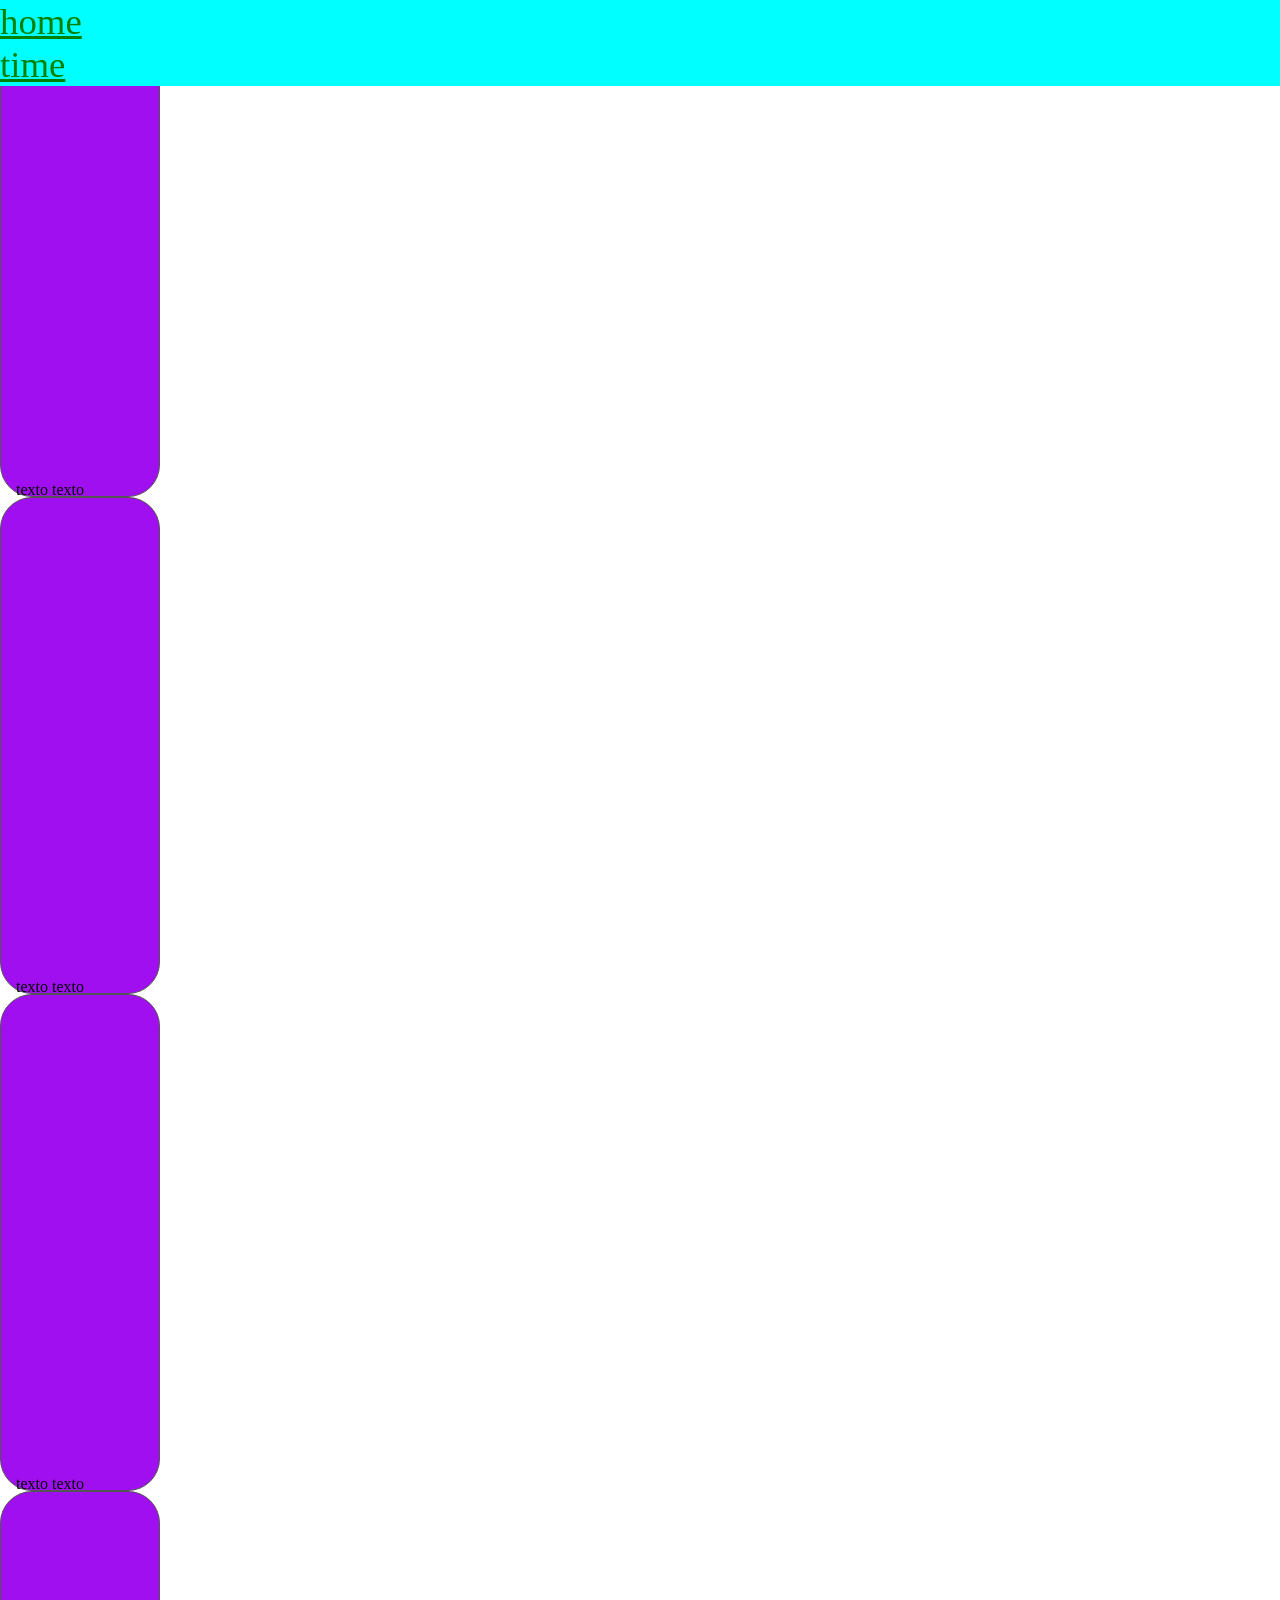
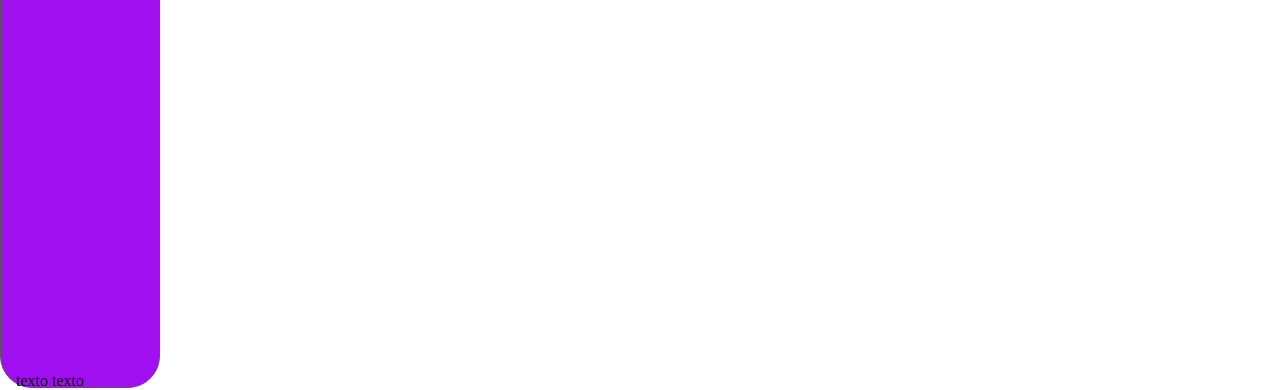
==== css_aulas/time.html @ 5fcf1a53 "aula box" ====
<!DOCTYPE html>
<html lang="en">
<head>
    <meta charset="UTF-8">
    <meta http-equiv="X-UA-Compatible" content="IE=edge">
    <meta name="viewport" content="width=device-width, initial-scale=1.0">
    <title>flex box</title>
    <link rel="stylesheet" href="style/style.css">
</head>
<body>
    <nav class="menu">
        <ul>
            <li><a href="">home</a></li>
            <li><a href="">time</a></li>
        </ul>
    </nav>
    <div class="box">texto texto</div>
    <div class="box" >texto texto</div>
    <div class="box">texto texto </div>
    <div class="box">texto texto</div>
</body>
</html>
---- css_aulas/style/style.css ----
*{  /* formata geral */
    margin: 0;
    padding: 0;
    box-sizing: border-box; /* preserva as dimensoes da caixa */
}

:root{
    font-size: 62,5%;   /* ajuda a criar uma forma de acessibilidade na fonte */
    
}
h1{

    color: #a00ff0;    /* fonte hexadecimal */
    /*font-size: 90px;*/
    font-size: 9.0rem;
    background-color: black;
    font-weight: 300px;
    /* font-style: italic;  /* muda a fonte do texto em negrito italico etc */
    /* text-decoration: line-through; */ 
    text-align: center;
    font-family: 'Comic Neue', cursive;
}

.bg{   /* classe se marca com ponto+onome da classe */
    height: 500px; /* altura */
    width: 100%; /* largura */
    background-color: #a00ff0;
    background-image: url(https://images.unsplash.com/photo-1480099225005-2513c8947aec?ixlib=rb-4.0.3&ixid=M3wxMjA3fDB8MHxzZWFyY2h8Mnx8c2NydW18ZW58MHx8MHx8fDA%3D&auto=format&fit=crop&w=600&q=60);
    background-size: cover; /* cobre a div com a imagem */
    background-repeat: no-repeat; /* faz a imagem nao se repetir */
    background-attachment: fixed; /* faz o texto rolar por cima da imagem */
}

p{
    font-size: 30px;
    text-align: justify; /* texto justificado */
    text-indent: 90px; /* recuo do parágrafo, so funciona na primeira linha */
    font-family: system-ui, -apple-system, BlinkMacSystemFont, 'Segoe UI', Roboto, Oxygen, Ubuntu, Cantarell, 'Open Sans', 'Helvetica Neue', sans-serif; /* posso usar fontes serifadas e não serifadas */

}


a{
    font-size: 2.3rem;
    color: red;

}

a:visited{
    color: green;
}

a:hover{
    color: blue;
}

.tabela, td,th {
    border: 1px solid red;
}

.tabela tr:first-child{
    background-color: #555;
    color: #fff}

.tabela tr :nth-child(2n+1){
    background-color: aquamarine;
}

.box{
    width: 10rem; /* altura */
    height: 20rem;  /* largura */
    border: 1px solid #555;
    background-color: #a00ff0;
    /* display: inline-block; /* deixa alinhado comm outros elementos inline */ 
    padding: 15px ; /* atua dentro do elemento */
    border-radius: 2rem; /* arredonda as bordas */
    position: static; /* nenhuma coordenada faz efeito */
    padding-top: 30rem;
    display: flex ;
    flex-wrap: wrap;
}
/* none tira o elemento da tela */

.box:nth-child(1){
    position: relative; /*  absolut ele se matem no local de alocação, se nao tiver coordenadas ele vao para o começo da tela */
    padding-top: 30px;
    float: right;


}   

nav.menu{
    background-color: aqua;
    position: fixed;
    z-index: 1;
    width: 100%;

}
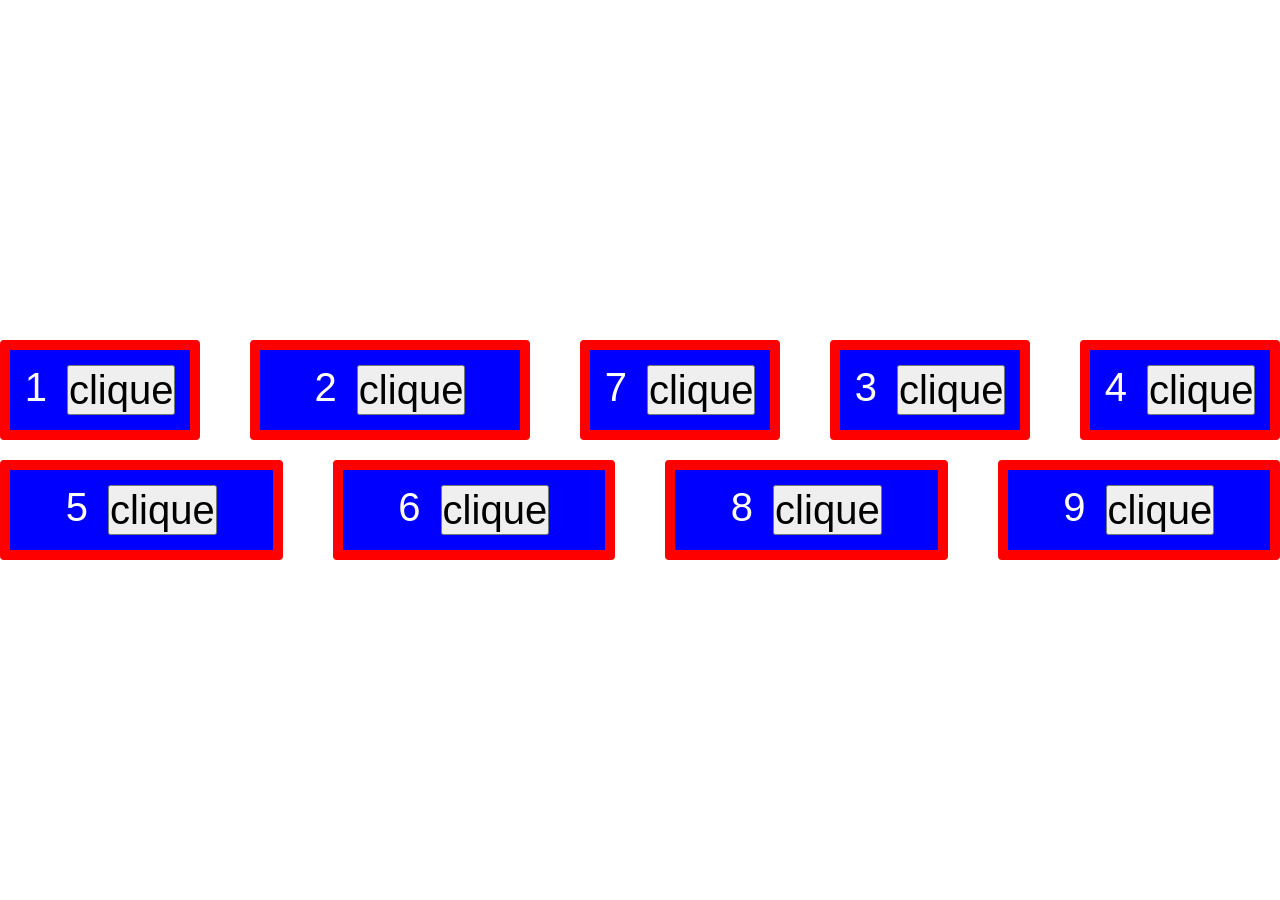
==== commit 79748fa8: "criando css flex boz" ====
--- a/css_aulas/time.html
+++ b/css_aulas/time.html
@@ -1,22 +1,59 @@
 <!DOCTYPE html>
-<html lang="en">
+<html lang="pt-br">
+
 <head>
     <meta charset="UTF-8">
     <meta http-equiv="X-UA-Compatible" content="IE=edge">
     <meta name="viewport" content="width=device-width, initial-scale=1.0">
-    <title>flex box</title>
-    <link rel="stylesheet" href="style/style.css">
+    <title>Aula de CSS</title>
+    <link rel="stylesheet" href="/css_aulas/style/flexbos_style.css">
+
+    <link rel="preconnect" href="https://fonts.googleapis.com">
+    <link rel="preconnect" href="https://fonts.gstatic.com" crossorigin>
+    <link href="https://fonts.googleapis.com/css2?family=Comic+Neue:wght@300;400;700&display=swap" rel="stylesheet">
 </head>
+
 <body>
-    <nav class="menu">
-        <ul>
-            <li><a href="">home</a></li>
-            <li><a href="">time</a></li>
-        </ul>
-    </nav>
-    <div class="box">texto texto</div>
-    <div class="box" >texto texto</div>
-    <div class="box">texto texto </div>
-    <div class="box">texto texto</div>
+    <main>
+        <div class="boxes">
+            <div class="box">
+                <p>1</p>
+                <button>clique</button>
+            </div>
+            <div class="box">
+                <p>2</p>
+                <button>clique</button>
+            </div>
+            <div class="box">
+                <p>3</p>
+                <button>clique</button>
+            </div>
+            <div class="box">
+                <p>4</p>
+                <button>clique</button>
+            </div>
+            <div class="box">
+                <p>5</p>
+                <button>clique</button>
+            </div>
+            <div class="box">
+                <p>6</p>
+                <button>clique</button>
+            </div>
+            <div class="box">
+                <p>7</p>
+                <button>clique</button>
+            </div>
+            <div class="box">
+                <p>8</p>
+                <button>clique</button>
+            </div>
+            <div class="box">
+                <p>9</p>
+                <button>clique</button>
+            </div>
+        </div>
+    </main>
 </body>
+
 </html>
--- a/css_aulas/style/flexbos_style.css
+++ b/css_aulas/style/flexbos_style.css
@@ -0,0 +1,91 @@
+* {
+    margin: 0;
+    padding: 0;
+    box-sizing: border-box;
+}
+
+:root {
+    font-size: 62.5%;
+}
+
+body {
+    font-family: 'arial';
+    font-size: 1.8rem;
+}
+
+/* main {
+    padding: 7rem 0;
+} */
+
+h1 {
+    color: blueviolet;
+    font-weight: 900;
+    text-transform: capitalize;
+    text-align: center;
+    font-size: 4.6rem;
+}
+
+h1, h2, h3, h4, h5, h6 {
+    font-family: 'Roboto', arial, cursive;
+}
+
+h2 {
+    font-size: 2.4rem;
+}
+
+p {
+    font-size: 1.8rem;
+    text-align: justify;
+}
+
+.boxes {
+    /* height: calc(100vh - (7 * 2rem)); */
+    height: calc(100vh);
+    position: relative;
+
+    display: flex;
+    /* flex-direction: row;
+    flex-wrap: wrap; */
+    flex-flow: row wrap;
+    justify-content: flex-start;
+    /* align-items: center; */
+    align-content: center;
+    gap: 2rem 5rem;
+}
+
+.box {
+    min-height: 10rem;
+    min-width: 20rem;
+    padding: 1.5rem;
+    border: 10px solid red;
+    border-radius: 0.4rem;
+    background-color: blue;
+    color: #fff;
+    font-size: 4rem;
+    order: 10;
+    /* flex-basis: calc(50% - 5rem); */
+    flex: 1;
+
+    /* text-align: center; */
+    display: flex;
+    gap: 0 2rem;
+    justify-content: center;
+    align-content: center;
+}
+
+.box:nth-child(1) {
+    order: 1;
+}
+
+.box:nth-child(2) {
+    order: 2;
+    flex: 2;
+}
+
+.box:nth-child(7) {
+    order: 3;
+}
+
+.box p, button {
+    font-size: 4rem;
+}
